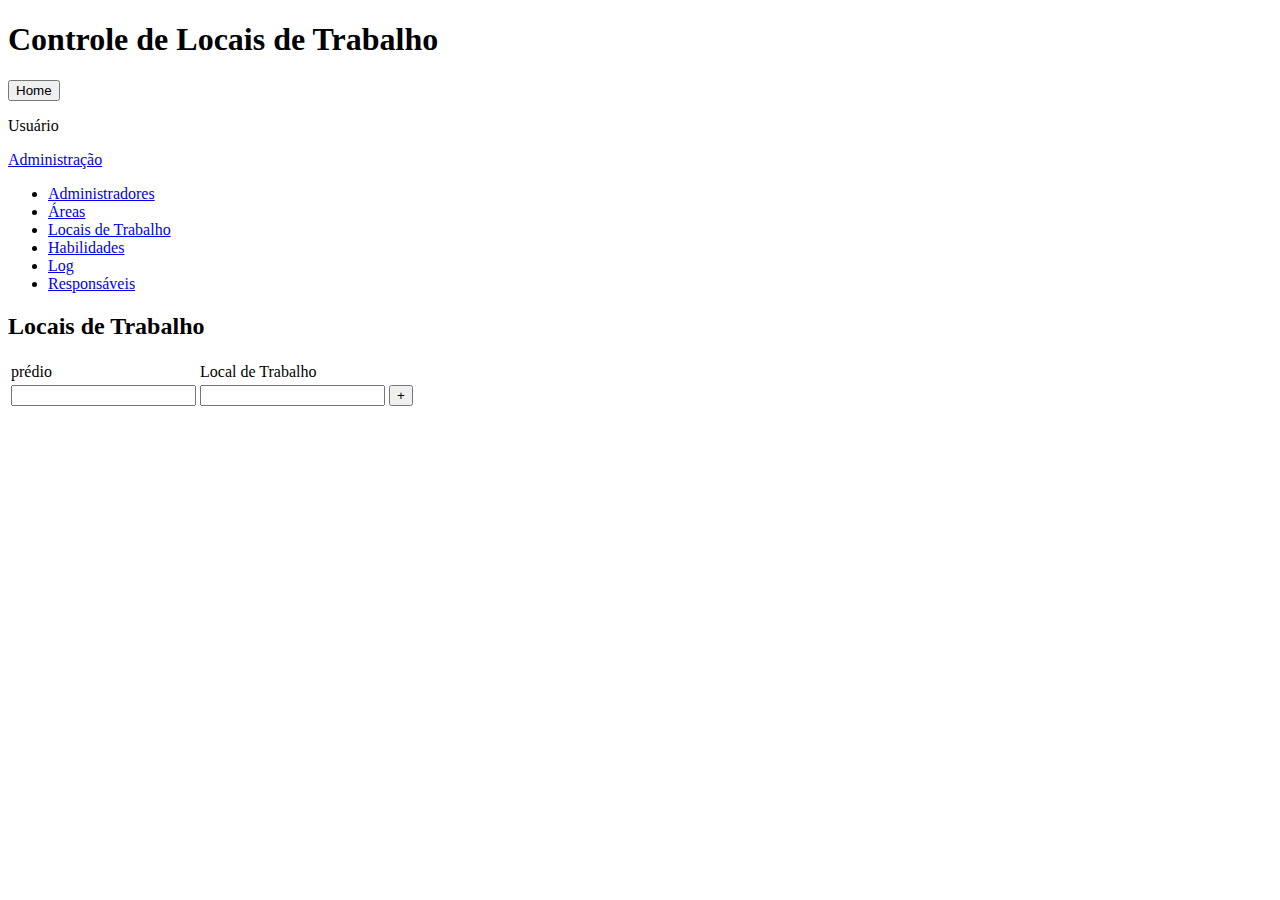
==== HTML/index.html @ 3f7112b7 "iniciando" ====
<!DOCTYPE html>
<html lang="pt-br">
<head>
  <meta charset="UTF-8">
  <meta http-equiv="X-UA-Compatible" content="IE=edge">
  <meta name="viewport" content="width=device-width, initial-scale=1.0">
  <title>Desafio Obuc</title>
</head>
<body>
  <header>
    <h1>Controle de Locais de Trabalho</h1>
      <button>Home</button>
      <p class="user">Usuário</p>
  </header>
  <aside>
    <nav>
      <a href="#">Administração</a>
      <ul>
        <li><a href="#">Administradores</a></li>
        <li><a href="#">Áreas</a></li>
        <li><a href="#">Locais de Trabalho</a></li>
        <li><a href="#">Habilidades</a></li>
        <li><a href="#">Log</a></li>
        <li><a href="#">Responsáveis</a></li>
      </ul>
    </nav>
  </aside>
  <main>
    <h2>Locais de Trabalho</h2>
    <table class="cadastro">
      <tr>
        <td>prédio</td>
        <td>Local de Trabalho</td>
        <tr>
          <td><input type="text"></td>
          <td><input type="text"></td>
          <td><button>+</button></td>
        </tr>
      </tr>
    </table>
  </main>
</body>
</html>
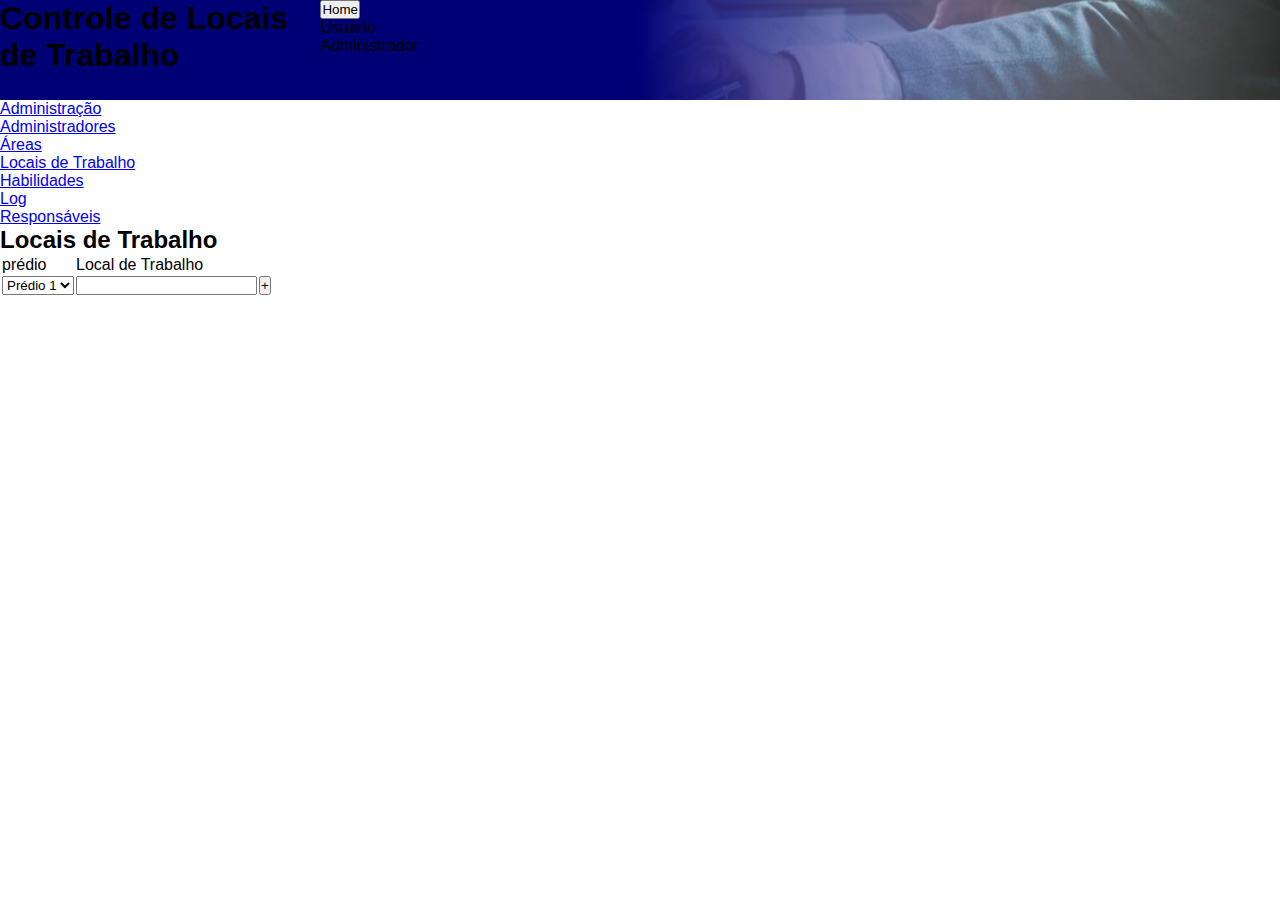
==== commit 602e2463: "aaaaaaaaaaaaa" ====
--- a/HTML/index.html
+++ b/HTML/index.html
@@ -5,12 +5,19 @@
   <meta http-equiv="X-UA-Compatible" content="IE=edge">
   <meta name="viewport" content="width=device-width, initial-scale=1.0">
   <title>Desafio Obuc</title>
+  <link rel="stylesheet" href="/css/style.css">
 </head>
 <body>
   <header>
     <h1>Controle de Locais de Trabalho</h1>
+    <div class="container">
       <button>Home</button>
-      <p class="user">Usuário</p>
+      <div class="user">
+        <p>Usuário</p>
+        <p class="useuario">Administrador</p>
+      </div>
+    </div>
+    <div class="imgx"></div>
   </header>
   <aside>
     <nav>
@@ -27,14 +34,22 @@
   </aside>
   <main>
     <h2>Locais de Trabalho</h2>
-    <table class="cadastro">
+    <table class="localDeTrabalho">
       <tr>
         <td>prédio</td>
         <td>Local de Trabalho</td>
         <tr>
-          <td><input type="text"></td>
-          <td><input type="text"></td>
-          <td><button>+</button></td>
+          <td>
+            <select name="prédio" required>
+              <option value="">Prédio 1</option>
+              <option value="">Prédio 2</option>
+              <option value="">Prédio 3</option>
+              <option value="">Prédio 4</option>
+              <option value="">Prédio 5</option>
+            </select>
+          </td>
+          <td><input type="text" required></td>
+          <td><button type="submit">+</button></td>
         </tr>
       </tr>
     </table>
--- a/css/style.css
+++ b/css/style.css
@@ -0,0 +1,26 @@
+* {
+  box-sizing: border-box;
+  margin: 0;
+  padding: 0;
+  font-family: Inter, sans-serif;
+}
+
+header {
+  background-image: linear-gradient(90deg, #000075 50%, #fff);
+  height: 100px;
+  display: flex;
+  flex-direction: row;
+  justify-content: space-between;
+}
+
+.imgx {
+  width: 100%;
+  height: 100px;
+  -webkit-mask-image: linear-gradient(90deg, transparent 25%, black 100%);
+  background-image: url("../image/admin-small.png");
+  background-repeat: no-repeat;
+  background-color: blue;
+  background-position: right;
+  /* position: absolute; */
+}
+
